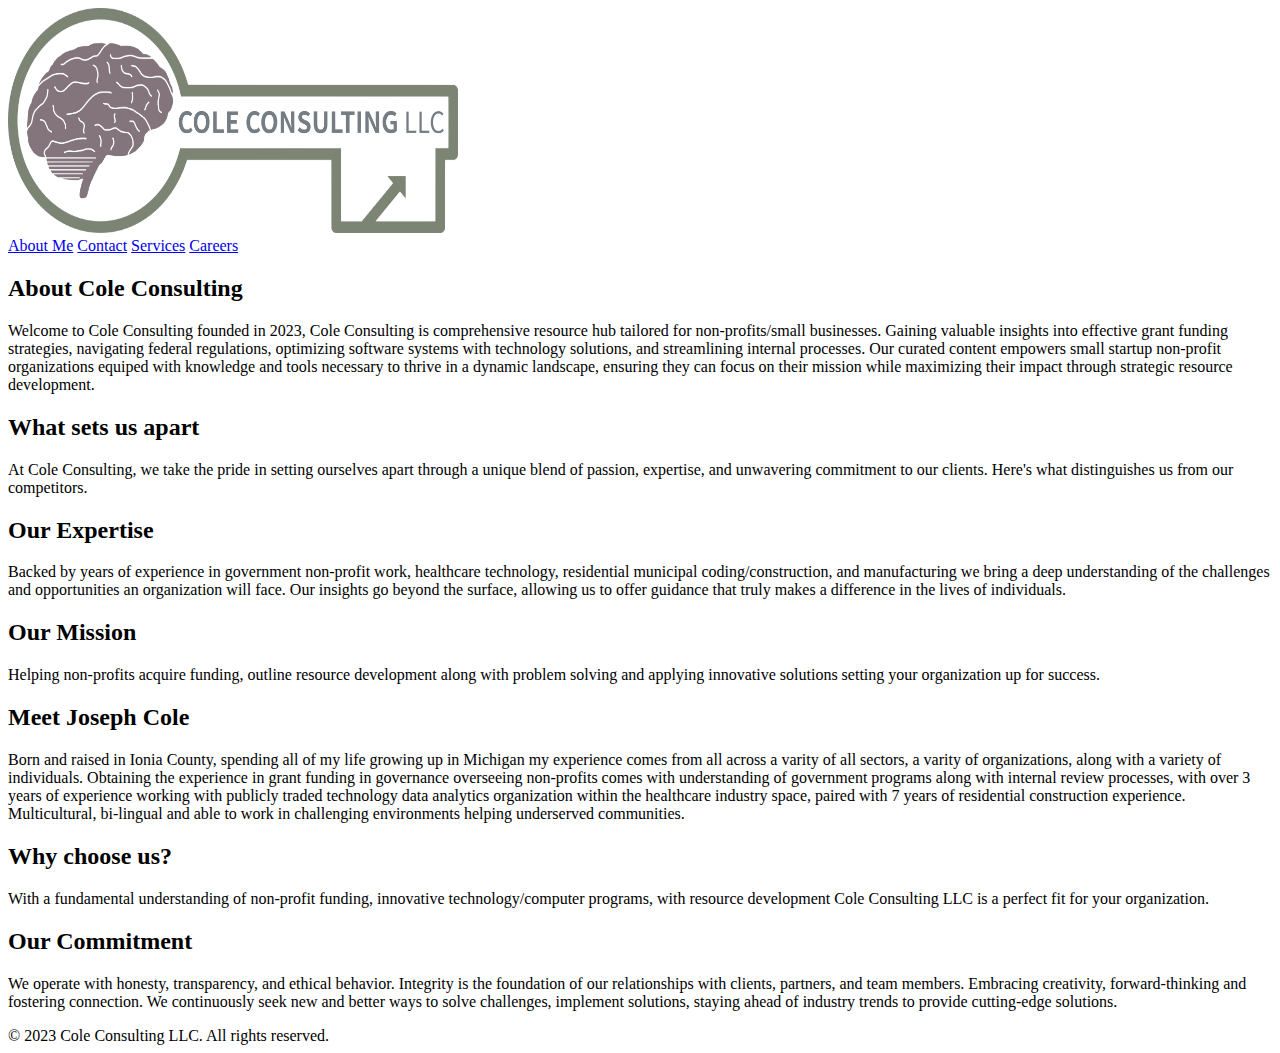
==== index.html @ 5a41dd56 "index.html" ====
<!DOCTYPE html>
<html lang="en">

<head>
  <link rel="stylesheet" href="styles.css">
  <meta charset="UTF-8">
  <meta name="viewport" content="width=device-width, initial-scale=1.0">
  <meta name="description" content="Consulting services for non-profits and small businesses.">
  <meta name="keywords" content="non-profits, consulting, grant funding, technology solutions, manufacturing small business, Michigan, United States, Lansing, Ionia, Grand Rapids">
  <meta name="author" content="Joseph Cole">
  <meta name="robots" content="index, follow">
  <title>Cole Consulting LLC</title>
  <style>
    /* Your existing CSS styles remain unchanged */

    /* Additional styling for responsiveness */
    @media screen and (max-width: 600px) {
      body {
      font-size: 14px; /* Adjust font size for smaller screens */

      /* Center the logo */
      header {
      text-align: center;
    }

      header img {
      display: inline-block;
    }



        
      }
    }

  </style>
</head>

<body>
  <header>
    <img src ="./vector.png" alt="Company Logo Brain with key" = width="450" height="225">
  </header>
    <nav>
    <a href="./">About Me</a>
    <a href="contact">Contact</a>
    <a href="services">Services</a>
    <a href="career">Careers</a>
  
    </nav>
  
  <section id="about">
    <h2>About Cole Consulting</h2>
    <p>Welcome to Cole Consulting founded in 2023, Cole Consulting is comprehensive resource hub tailored for non-profits/small businesses. Gaining valuable insights into effective grant funding strategies, navigating federal regulations, optimizing software systems with technology solutions, and streamlining internal processes. Our curated content empowers small startup non-profit organizations equiped with knowledge and tools necessary to thrive in a dynamic landscape, ensuring they can focus on their mission while maximizing their impact through strategic resource development.</p>
    <h2>What sets us apart</h2>
    <p>At Cole Consulting, we take the pride in setting ourselves apart through a unique blend of passion, expertise, and unwavering commitment to our clients. Here's what distinguishes us from our competitors.</p>
    <h2>Our Expertise</h2>
    <p>Backed by years of experience in government non-profit work, healthcare technology, residential municipal coding/construction, and manufacturing we bring a deep understanding of the challenges and opportunities an organization will face. Our insights go beyond the surface, allowing us to offer guidance that truly makes a difference in the lives of individuals.</p>
    <h2>Our Mission</h2>
    <p>Helping non-profits acquire funding, outline resource development along with problem solving and applying innovative solutions setting your organization up for success.</p>
    <h2>Meet Joseph Cole</h2>
    <p>Born and raised in Ionia County, spending all of my life growing up in Michigan my experience comes from all across a varity of all sectors, a varity of organizations, along with a variety of individuals. Obtaining the experience in grant funding in governance overseeing non-profits comes with understanding of government programs along with internal review processes, with over 3 years of experience working with publicly traded technology data analytics organization within the healthcare industry space, paired with 7 years of residential construction experience. Multicultural, bi-lingual and able to work in challenging environments helping underserved communities.</p>
    <h2>Why choose us?</h2>
    <p>With a fundamental understanding of non-profit funding, innovative technology/computer programs, with resource development Cole Consulting LLC is a perfect fit for your organization.</p>
    <h2>Our Commitment</h2>
    <p>We operate with honesty, transparency, and ethical behavior. Integrity is the foundation of our relationships with clients, partners, and team members. Embracing creativity, forward-thinking and fostering connection. We continuously seek new and better ways to solve challenges, implement solutions, staying ahead of industry trends to provide cutting-edge solutions.</p>

  </section>

  <footer>
    &copy; 2023 Cole Consulting LLC. All rights reserved.
  </footer>
</body>

</html>
---- styles.css ----
/* Your existing styles remain unchanged */

/* Additional styling for responsiveness */
@media screen and (max-width: 600px) {
  body {
    display: flex;
    flex-direction: column;
    align-items: center;
    justify-content: center;
    min-height: 100vh;
    margin: 0;
  }

  header {
    text-align: center;
  }

  header img {
    display: inline-block;
  }

  /* Testimonial styling */
  #testimonials {
    background-color: #f8f8f8;
    padding: 20px;
    text-align: center;
  }

  #testimonial-container {
    overflow-x: auto;
    white-space: nowrap;
    padding: 10px;
  }

  .testimonial {
    display: inline-block;
    max-width: 300px;
    margin: 0 10px;
    border: 1px solid #ccc;
    border-radius: 5px;
    padding: 10px;
    text-align: left;
  }
}
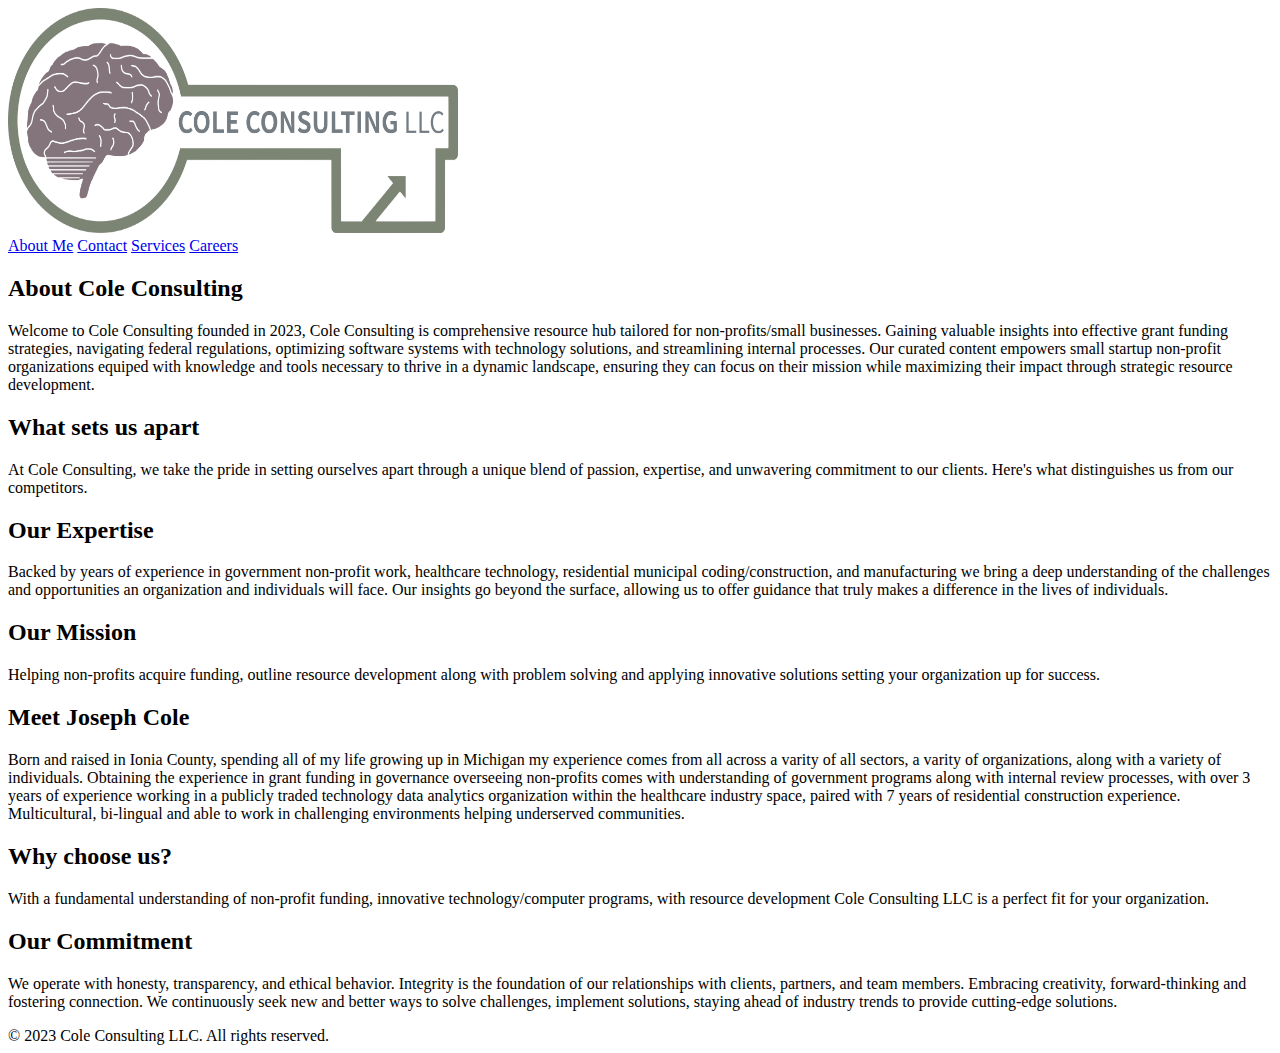
==== commit fc067f78: "index.html" ====
--- a/index.html
+++ b/index.html
@@ -54,11 +54,11 @@
     <h2>What sets us apart</h2>
     <p>At Cole Consulting, we take the pride in setting ourselves apart through a unique blend of passion, expertise, and unwavering commitment to our clients. Here's what distinguishes us from our competitors.</p>
     <h2>Our Expertise</h2>
-    <p>Backed by years of experience in government non-profit work, healthcare technology, residential municipal coding/construction, and manufacturing we bring a deep understanding of the challenges and opportunities an organization will face. Our insights go beyond the surface, allowing us to offer guidance that truly makes a difference in the lives of individuals.</p>
+    <p>Backed by years of experience in government non-profit work, healthcare technology, residential municipal coding/construction, and manufacturing we bring a deep understanding of the challenges and opportunities an organization and individuals will face. Our insights go beyond the surface, allowing us to offer guidance that truly makes a difference in the lives of individuals.</p>
     <h2>Our Mission</h2>
     <p>Helping non-profits acquire funding, outline resource development along with problem solving and applying innovative solutions setting your organization up for success.</p>
     <h2>Meet Joseph Cole</h2>
-    <p>Born and raised in Ionia County, spending all of my life growing up in Michigan my experience comes from all across a varity of all sectors, a varity of organizations, along with a variety of individuals. Obtaining the experience in grant funding in governance overseeing non-profits comes with understanding of government programs along with internal review processes, with over 3 years of experience working with publicly traded technology data analytics organization within the healthcare industry space, paired with 7 years of residential construction experience. Multicultural, bi-lingual and able to work in challenging environments helping underserved communities.</p>
+    <p>Born and raised in Ionia County, spending all of my life growing up in Michigan my experience comes from all across a varity of all sectors, a varity of organizations, along with a variety of individuals. Obtaining the experience in grant funding in governance overseeing non-profits comes with understanding of government programs along with internal review processes, with over 3 years of experience working in a publicly traded technology data analytics organization within the healthcare industry space, paired with 7 years of residential construction experience. Multicultural, bi-lingual and able to work in challenging environments helping underserved communities.</p>
     <h2>Why choose us?</h2>
     <p>With a fundamental understanding of non-profit funding, innovative technology/computer programs, with resource development Cole Consulting LLC is a perfect fit for your organization.</p>
     <h2>Our Commitment</h2>
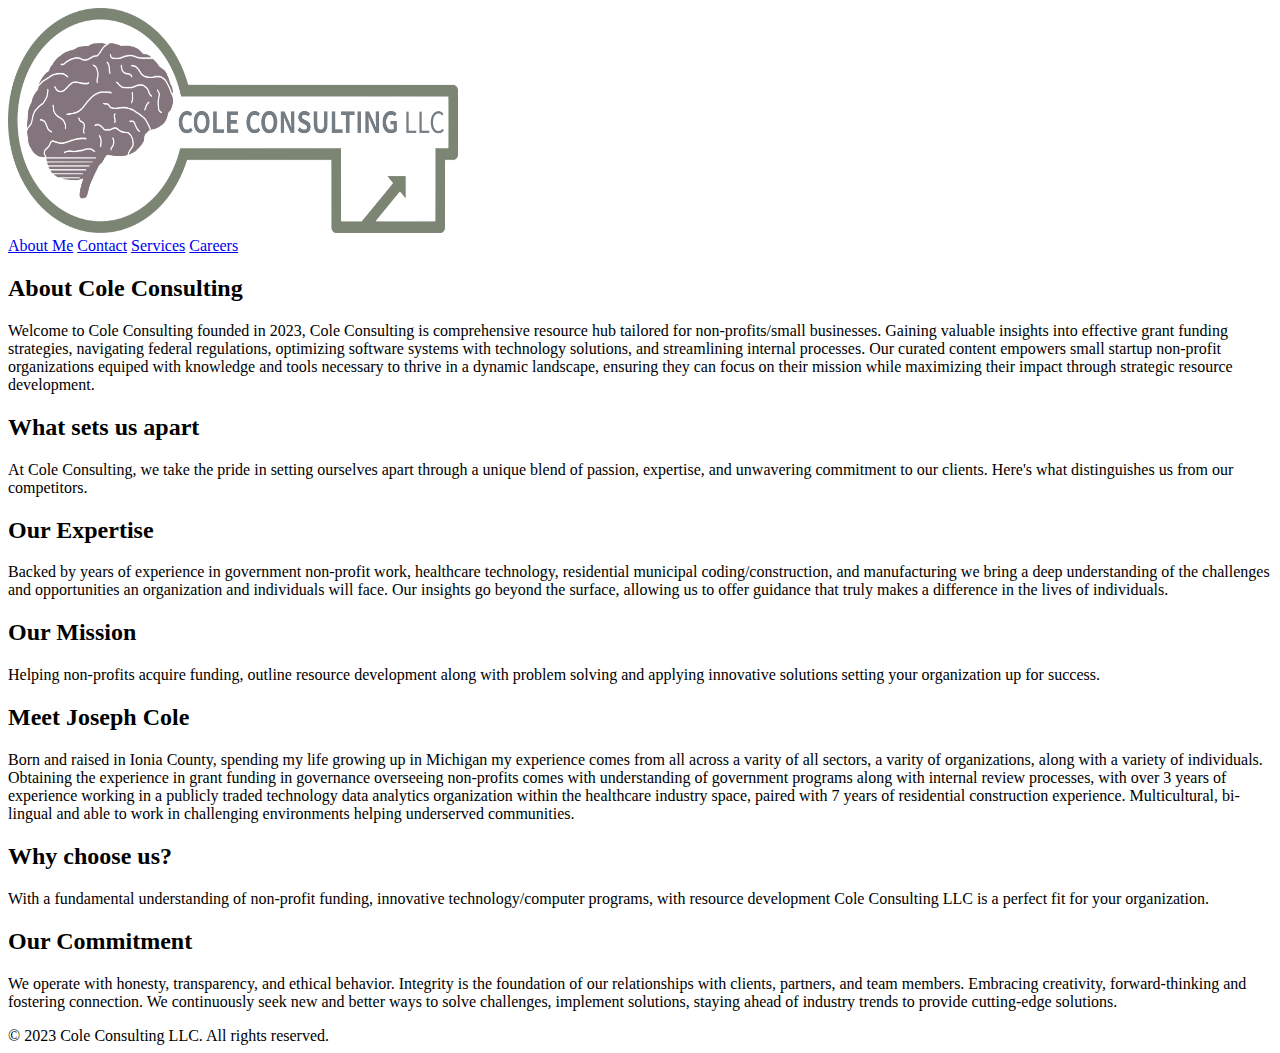
==== commit 99835b7e: "index.html" ====
--- a/index.html
+++ b/index.html
@@ -58,7 +58,7 @@
     <h2>Our Mission</h2>
     <p>Helping non-profits acquire funding, outline resource development along with problem solving and applying innovative solutions setting your organization up for success.</p>
     <h2>Meet Joseph Cole</h2>
-    <p>Born and raised in Ionia County, spending all of my life growing up in Michigan my experience comes from all across a varity of all sectors, a varity of organizations, along with a variety of individuals. Obtaining the experience in grant funding in governance overseeing non-profits comes with understanding of government programs along with internal review processes, with over 3 years of experience working in a publicly traded technology data analytics organization within the healthcare industry space, paired with 7 years of residential construction experience. Multicultural, bi-lingual and able to work in challenging environments helping underserved communities.</p>
+    <p>Born and raised in Ionia County, spending my life growing up in Michigan my experience comes from all across a varity of all sectors, a varity of organizations, along with a variety of individuals. Obtaining the experience in grant funding in governance overseeing non-profits comes with understanding of government programs along with internal review processes, with over 3 years of experience working in a publicly traded technology data analytics organization within the healthcare industry space, paired with 7 years of residential construction experience. Multicultural, bi-lingual and able to work in challenging environments helping underserved communities.</p>
     <h2>Why choose us?</h2>
     <p>With a fundamental understanding of non-profit funding, innovative technology/computer programs, with resource development Cole Consulting LLC is a perfect fit for your organization.</p>
     <h2>Our Commitment</h2>
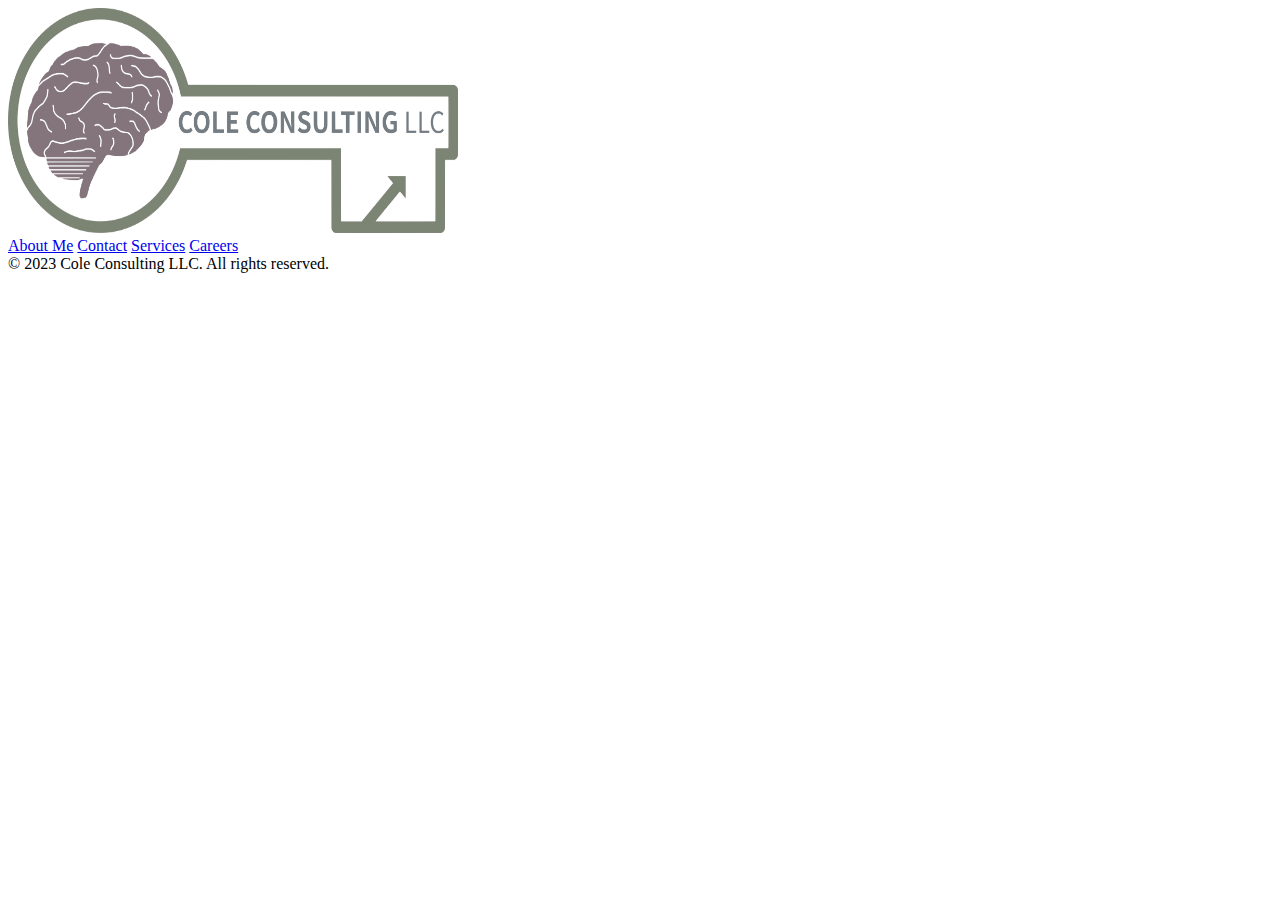
==== commit 4511777b: "index.html" ====
--- a/index.html
+++ b/index.html
@@ -17,6 +17,23 @@
     @media screen and (max-width: 600px) {
       body {
       font-size: 14px; /* Adjust font size for smaller screens */
+        <section id="about">
+    <h2>About Cole Consulting</h2>
+    <p>Welcome to Cole Consulting founded in 2023, Cole Consulting is comprehensive resource hub tailored for non-profits/small businesses. Having valuable insights into effective grant funding strategies, navigating federal regulations, optimizing software systems with technology solutions, and streamlining internal processes. Our curated content empowers small startup non-profit organizations equiped with knowledge and tools necessary to thrive in a dynamic landscape, ensuring they can focus on their mission while maximizing their impact through strategic resource development.</p>
+    <h2>What sets us apart</h2>
+    <p>At Cole Consulting, we take the pride in setting ourselves apart through a unique blend of passion, expertise, and unwavering commitment to our clients. Here's what distinguishes us from our competitors.</p>
+    <h2>Our Expertise</h2>
+    <p>Backed by years of experience in government non-profit work, healthcare technology, residential municipal coding/construction, and manufacturing we bring a deep understanding of the challenges and opportunities an organization and individuals will face. Our insights go beyond the surface, allowing us to offer guidance that truly makes a difference in the lives of individuals.</p>
+    <h2>Our Mission</h2>
+    <p>Helping non-profits acquire funding, outline resource development along with problem solving and applying innovative solutions setting your organization up for success.</p>
+    <h2>Meet Joseph Cole</h2>
+    <p>Born and raised in Ionia County, spending my life growing up in Michigan my experience comes from all across a varity of all sectors, a varity of organizations, along with a variety of individuals. Obtaining the experience in grant funding in governance overseeing non-profits comes with understanding of government programs along with internal review processes, with over 3 years of experience working in a publicly traded technology data analytics organization within the healthcare industry space, paired with 7 years of residential construction experience. Multicultural, bi-lingual and able to work in challenging environments helping underserved communities.</p>
+    <h2>Why choose us?</h2>
+    <p>With a fundamental understanding of non-profit funding, innovative technology/computer programs, with resource development Cole Consulting LLC is a perfect fit for your organization.</p>
+    <h2>Our Commitment</h2>
+    <p>We operate with honesty, transparency, and ethical behavior. Integrity is the foundation of our relationships with clients, partners, and team members. Embracing creativity, forward-thinking and fostering connection. We continuously seek new and better ways to solve challenges, implement solutions, staying ahead of industry trends to provide cutting-edge solutions.</p>
+
+  </section>
 
       /* Center the logo */
       header {
@@ -47,24 +64,7 @@
     <a href="career">Careers</a>
   
     </nav>
-  
-  <section id="about">
-    <h2>About Cole Consulting</h2>
-    <p>Welcome to Cole Consulting founded in 2023, Cole Consulting is comprehensive resource hub tailored for non-profits/small businesses. Gaining valuable insights into effective grant funding strategies, navigating federal regulations, optimizing software systems with technology solutions, and streamlining internal processes. Our curated content empowers small startup non-profit organizations equiped with knowledge and tools necessary to thrive in a dynamic landscape, ensuring they can focus on their mission while maximizing their impact through strategic resource development.</p>
-    <h2>What sets us apart</h2>
-    <p>At Cole Consulting, we take the pride in setting ourselves apart through a unique blend of passion, expertise, and unwavering commitment to our clients. Here's what distinguishes us from our competitors.</p>
-    <h2>Our Expertise</h2>
-    <p>Backed by years of experience in government non-profit work, healthcare technology, residential municipal coding/construction, and manufacturing we bring a deep understanding of the challenges and opportunities an organization and individuals will face. Our insights go beyond the surface, allowing us to offer guidance that truly makes a difference in the lives of individuals.</p>
-    <h2>Our Mission</h2>
-    <p>Helping non-profits acquire funding, outline resource development along with problem solving and applying innovative solutions setting your organization up for success.</p>
-    <h2>Meet Joseph Cole</h2>
-    <p>Born and raised in Ionia County, spending my life growing up in Michigan my experience comes from all across a varity of all sectors, a varity of organizations, along with a variety of individuals. Obtaining the experience in grant funding in governance overseeing non-profits comes with understanding of government programs along with internal review processes, with over 3 years of experience working in a publicly traded technology data analytics organization within the healthcare industry space, paired with 7 years of residential construction experience. Multicultural, bi-lingual and able to work in challenging environments helping underserved communities.</p>
-    <h2>Why choose us?</h2>
-    <p>With a fundamental understanding of non-profit funding, innovative technology/computer programs, with resource development Cole Consulting LLC is a perfect fit for your organization.</p>
-    <h2>Our Commitment</h2>
-    <p>We operate with honesty, transparency, and ethical behavior. Integrity is the foundation of our relationships with clients, partners, and team members. Embracing creativity, forward-thinking and fostering connection. We continuously seek new and better ways to solve challenges, implement solutions, staying ahead of industry trends to provide cutting-edge solutions.</p>
 
-  </section>
 
   <footer>
     &copy; 2023 Cole Consulting LLC. All rights reserved.
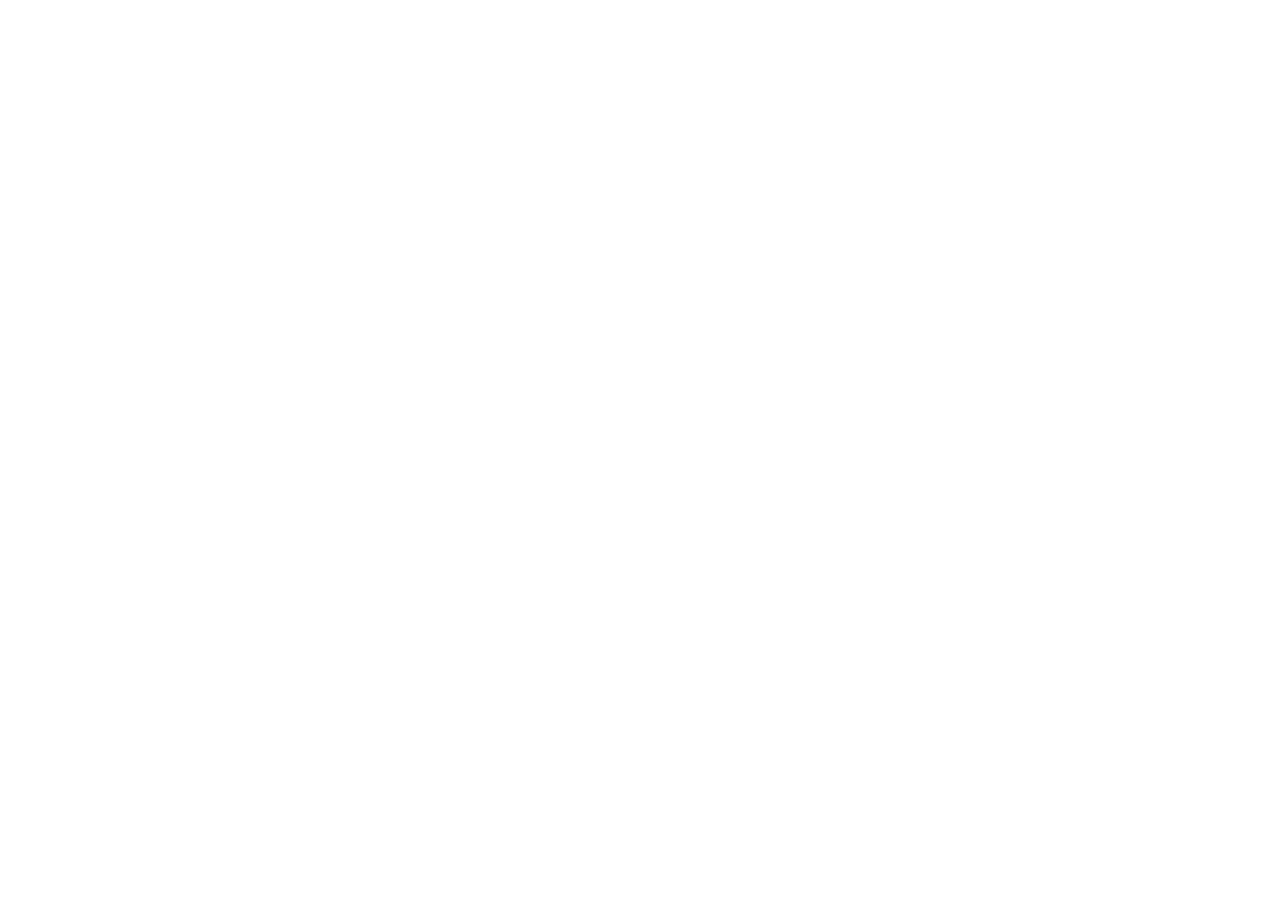
==== commit 0bf163c5: "index.html" ====
--- a/index.html
+++ b/index.html
@@ -21,7 +21,7 @@
     <h2>About Cole Consulting</h2>
     <p>Welcome to Cole Consulting founded in 2023, Cole Consulting is comprehensive resource hub tailored for non-profits/small businesses. Having valuable insights into effective grant funding strategies, navigating federal regulations, optimizing software systems with technology solutions, and streamlining internal processes. Our curated content empowers small startup non-profit organizations equiped with knowledge and tools necessary to thrive in a dynamic landscape, ensuring they can focus on their mission while maximizing their impact through strategic resource development.</p>
     <h2>What sets us apart</h2>
-    <p>At Cole Consulting, we take the pride in setting ourselves apart through a unique blend of passion, expertise, and unwavering commitment to our clients. Here's what distinguishes us from our competitors.</p>
+    <p>At Cole Consulting, we take the pride in setting ourselves apart through a unique blend of passion, expertise, and unwavering commitment to our clients.</p>
     <h2>Our Expertise</h2>
     <p>Backed by years of experience in government non-profit work, healthcare technology, residential municipal coding/construction, and manufacturing we bring a deep understanding of the challenges and opportunities an organization and individuals will face. Our insights go beyond the surface, allowing us to offer guidance that truly makes a difference in the lives of individuals.</p>
     <h2>Our Mission</h2>
@@ -33,40 +33,9 @@
     <h2>Our Commitment</h2>
     <p>We operate with honesty, transparency, and ethical behavior. Integrity is the foundation of our relationships with clients, partners, and team members. Embracing creativity, forward-thinking and fostering connection. We continuously seek new and better ways to solve challenges, implement solutions, staying ahead of industry trends to provide cutting-edge solutions.</p>
 
-  </section>
-
-      /* Center the logo */
-      header {
-      text-align: center;
-    }
-
-      header img {
-      display: inline-block;
-    }
-
-
-
-        
+  </section>        
       }
     }
-
-  </style>
-</head>
-
-<body>
-  <header>
-    <img src ="./vector.png" alt="Company Logo Brain with key" = width="450" height="225">
-  </header>
-    <nav>
-    <a href="./">About Me</a>
-    <a href="contact">Contact</a>
-    <a href="services">Services</a>
-    <a href="career">Careers</a>
-  
-    </nav>
-
-
-  <footer>
     &copy; 2023 Cole Consulting LLC. All rights reserved.
   </footer>
 </body>
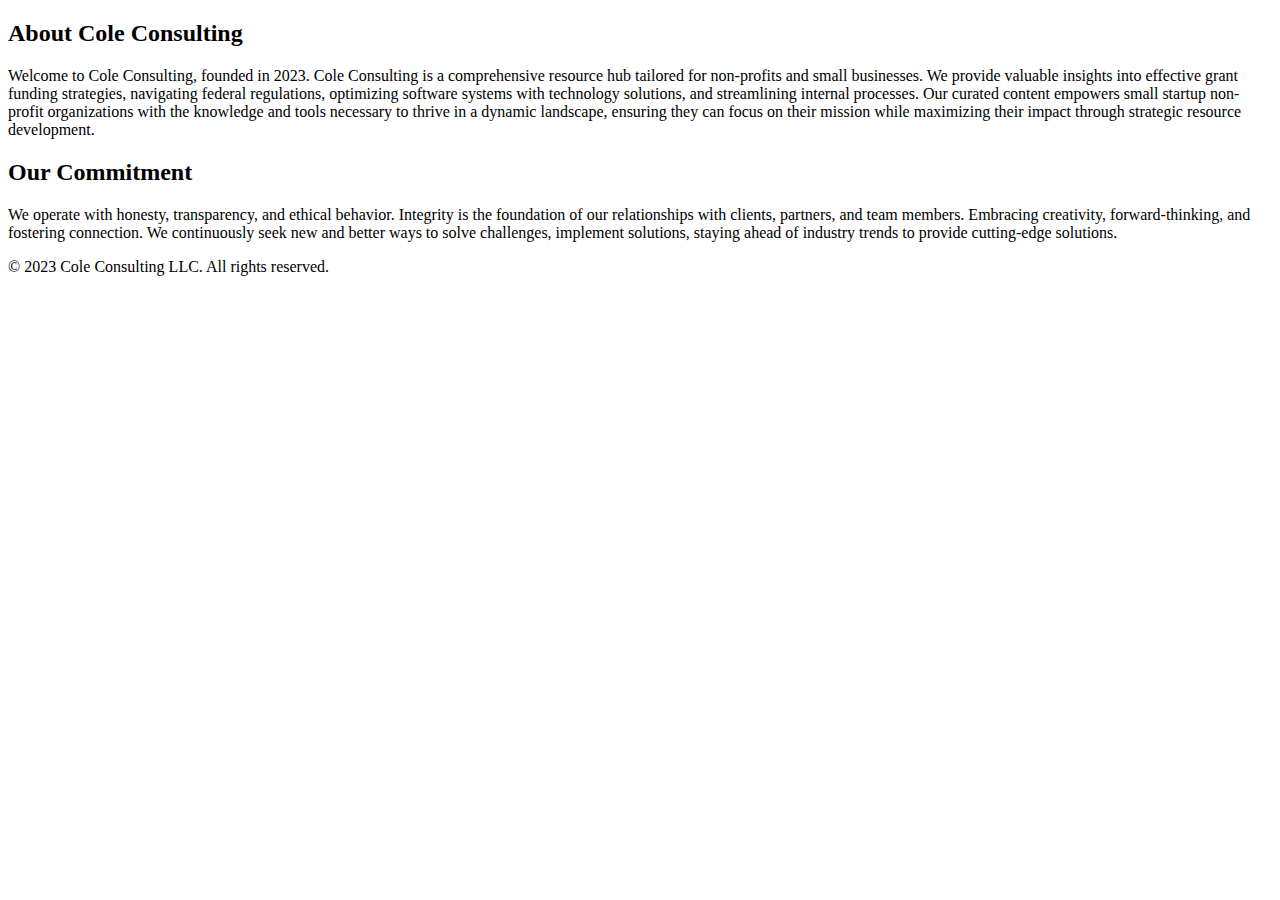
==== commit 327c2bc8: "index.html" ====
--- a/index.html
+++ b/index.html
@@ -16,26 +16,29 @@
     /* Additional styling for responsiveness */
     @media screen and (max-width: 600px) {
       body {
-      font-size: 14px; /* Adjust font size for smaller screens */
-        <section id="about">
-    <h2>About Cole Consulting</h2>
-    <p>Welcome to Cole Consulting founded in 2023, Cole Consulting is comprehensive resource hub tailored for non-profits/small businesses. Having valuable insights into effective grant funding strategies, navigating federal regulations, optimizing software systems with technology solutions, and streamlining internal processes. Our curated content empowers small startup non-profit organizations equiped with knowledge and tools necessary to thrive in a dynamic landscape, ensuring they can focus on their mission while maximizing their impact through strategic resource development.</p>
-    <h2>What sets us apart</h2>
-    <p>At Cole Consulting, we take the pride in setting ourselves apart through a unique blend of passion, expertise, and unwavering commitment to our clients.</p>
-    <h2>Our Expertise</h2>
-    <p>Backed by years of experience in government non-profit work, healthcare technology, residential municipal coding/construction, and manufacturing we bring a deep understanding of the challenges and opportunities an organization and individuals will face. Our insights go beyond the surface, allowing us to offer guidance that truly makes a difference in the lives of individuals.</p>
-    <h2>Our Mission</h2>
-    <p>Helping non-profits acquire funding, outline resource development along with problem solving and applying innovative solutions setting your organization up for success.</p>
-    <h2>Meet Joseph Cole</h2>
-    <p>Born and raised in Ionia County, spending my life growing up in Michigan my experience comes from all across a varity of all sectors, a varity of organizations, along with a variety of individuals. Obtaining the experience in grant funding in governance overseeing non-profits comes with understanding of government programs along with internal review processes, with over 3 years of experience working in a publicly traded technology data analytics organization within the healthcare industry space, paired with 7 years of residential construction experience. Multicultural, bi-lingual and able to work in challenging environments helping underserved communities.</p>
-    <h2>Why choose us?</h2>
-    <p>With a fundamental understanding of non-profit funding, innovative technology/computer programs, with resource development Cole Consulting LLC is a perfect fit for your organization.</p>
-    <h2>Our Commitment</h2>
-    <p>We operate with honesty, transparency, and ethical behavior. Integrity is the foundation of our relationships with clients, partners, and team members. Embracing creativity, forward-thinking and fostering connection. We continuously seek new and better ways to solve challenges, implement solutions, staying ahead of industry trends to provide cutting-edge solutions.</p>
+        font-size: 14px; /* Adjust font size for smaller screens */
+      }
 
-  </section>        
+      #about {
+        padding: 10px; /* Add padding for better spacing */
       }
     }
+  </style>
+</head>
+
+<body>
+
+  <section id="about">
+    <h2>About Cole Consulting</h2>
+    <p>Welcome to Cole Consulting, founded in 2023. Cole Consulting is a comprehensive resource hub tailored for non-profits and small businesses. We provide valuable insights into effective grant funding strategies, navigating federal regulations, optimizing software systems with technology solutions, and streamlining internal processes. Our curated content empowers small startup non-profit organizations with the knowledge and tools necessary to thrive in a dynamic landscape, ensuring they can focus on their mission while maximizing their impact through strategic resource development.</p>
+
+    <!-- Other content... -->
+
+    <h2>Our Commitment</h2>
+    <p>We operate with honesty, transparency, and ethical behavior. Integrity is the foundation of our relationships with clients, partners, and team members. Embracing creativity, forward-thinking, and fostering connection. We continuously seek new and better ways to solve challenges, implement solutions, staying ahead of industry trends to provide cutting-edge solutions.</p>
+  </section>
+
+  <footer>
     &copy; 2023 Cole Consulting LLC. All rights reserved.
   </footer>
 </body>
